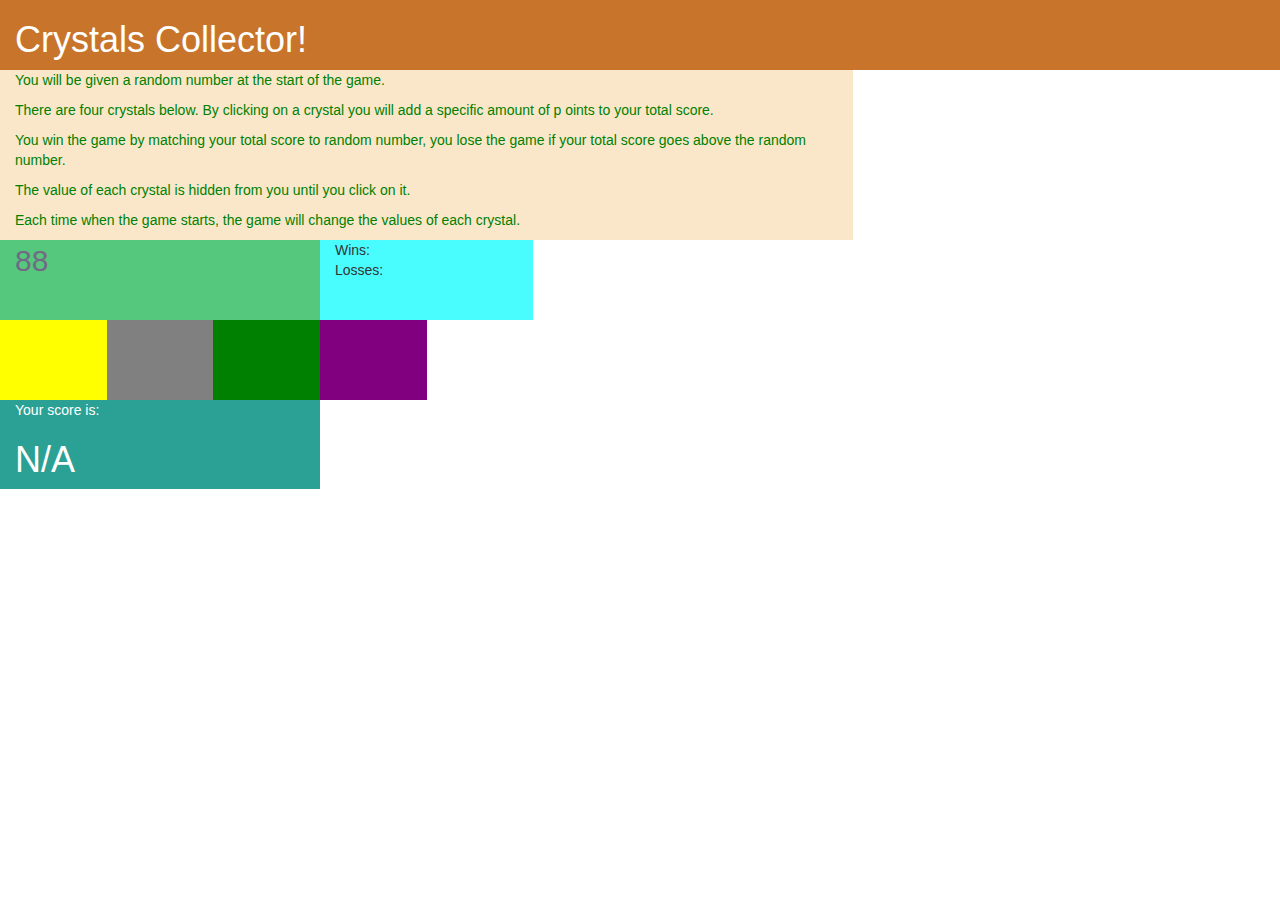
==== CrystalsCollector/index.html @ ab7d6957 "CrystalCollector Finished!" ====
<!DOCTYPE html>
<html lang="en">
<head>
	<meta charset="UTF-8">
	<title>Document</title>
	<link rel="stylesheet" href="https://maxcdn.bootstrapcdn.com/bootstrap/3.3.7/css/bootstrap.min.css">
	<script src="https://ajax.googleapis.com/ajax/libs/jquery/3.2.1/jquery.min.js"></script>
	<script src="assets/javascript/game.js"></script>
	<style>
		header {
			color: white;
			background-color: #C8742A;
		}
		.row > .col-xs-8 {
			color: green;
			background-color: #FAE7CA;
		}
		#random-number {
			background-color: #55C87E;
			font-size: 30px;
			height: 80px;
			color: #736985;
		}
		#scores {
			background-color: #49FCFE;
			height: 80px;
		}
		.current-score {
			background-color: #2BA196;
			color: white;
		}
		.crystal {
			height: 80px;
		}
		#first-crystal {
			background: yellow;
		}
		#second-crystal {
			background: grey;
		}
		#third-crystal {
			background: green;			
		}
		#fourth-crystal {
			background: purple;
		}
	</style>
</head>
<body>
	<div class="container-fluid">
		<div class="row">
			<div class="col-xs-12">
				<header class="row">
					<div class="col-xs-6"><h1>Crystals Collector!</h1></div>
				</header>
				<div class="row">
					<div class="col-xs-8">
						<p>You will be given a random number at the start of the game.</p>
						<p>There are four crystals below. By clicking on a crystal you will add a specific amount of p oints to your total score.</p>
						<p>You win the game by matching your total score to random number, you lose the game if your total score goes above the random number.</p>
						<p>The value of each crystal is hidden from you until you click on it.</p>
						<p>Each time when the game starts, the game will change the values of each crystal.</p>
					</div>
				</div>
				<div class="row">
					<div class="col-xs-3" id="random-number">N/A</div>
					<div class="col-xs-2" id="scores">
						Wins: <span id="wins"></span><br/>
						Losses: <span id="losses"></span>
					</div>
				</div>
				<div class="row">
					<div class="col-xs-1 crystal" id="first-crystal"></div>
					<div class="col-xs-1 crystal" id="second-crystal"></div>
					<div class="col-xs-1 crystal" id="third-crystal"></div>
					<div class="col-xs-1 crystal" id="fourth-crystal"></div>
				</div>
				<div class="row">
					<div class="col-xs-3 current-score">
						Your score is:
					</div>
				</div>
				<div class="row">
					<div class="col-xs-3 current-score">
						<h1><span id="current-value">N/A</span></h1>
					</div>
				</div>
			</div>
		</div>
	</div>
</body>
</html>
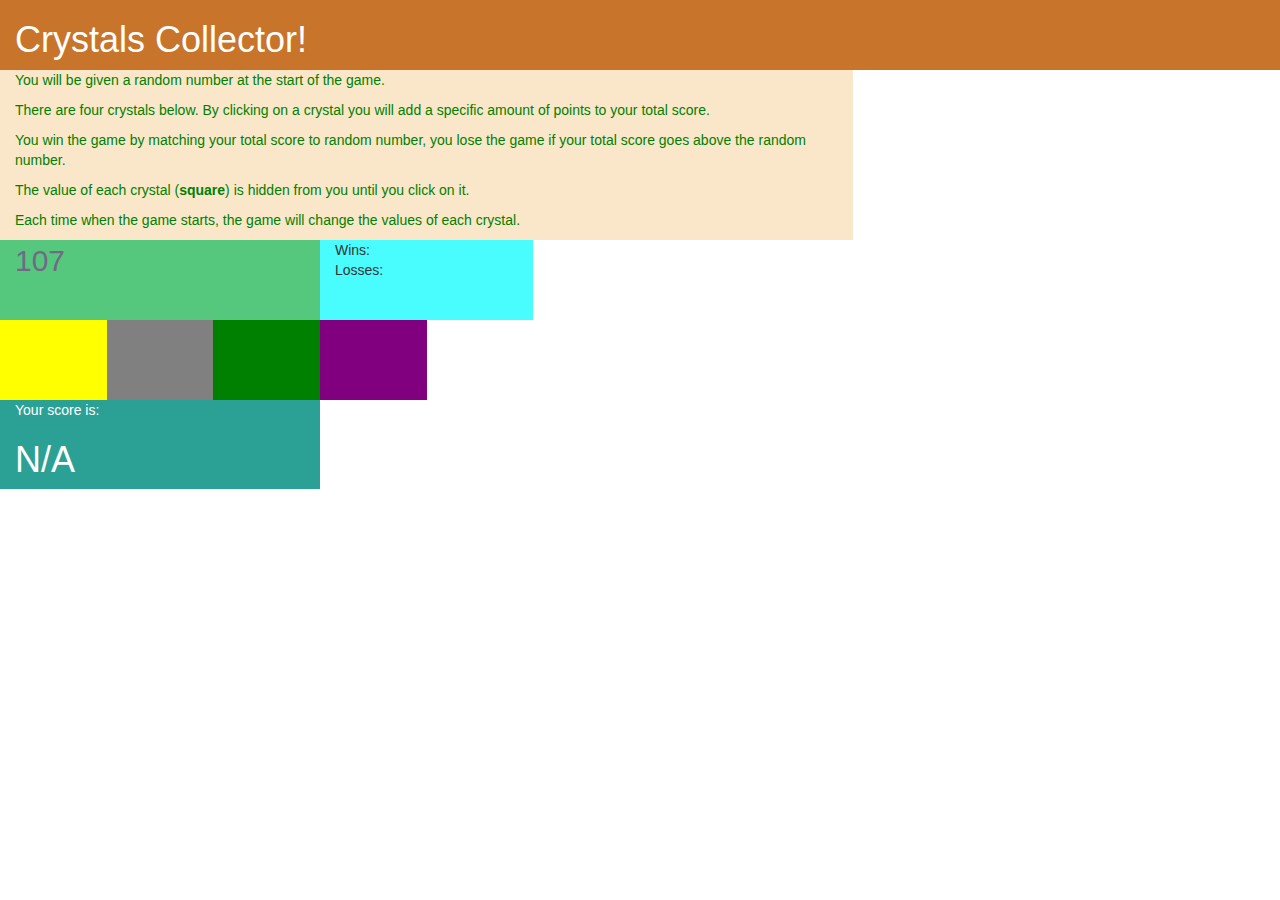
==== commit ceca8482: "Fixed Spelling Error." ====
--- a/CrystalsCollector/index.html
+++ b/CrystalsCollector/index.html
@@ -56,9 +56,9 @@
 				<div class="row">
 					<div class="col-xs-8">
 						<p>You will be given a random number at the start of the game.</p>
-						<p>There are four crystals below. By clicking on a crystal you will add a specific amount of p oints to your total score.</p>
+						<p>There are four crystals below. By clicking on a crystal you will add a specific amount of points to your total score.</p>
 						<p>You win the game by matching your total score to random number, you lose the game if your total score goes above the random number.</p>
-						<p>The value of each crystal is hidden from you until you click on it.</p>
+						<p>The value of each crystal (<strong>square</strong>) is hidden from you until you click on it.</p>
 						<p>Each time when the game starts, the game will change the values of each crystal.</p>
 					</div>
 				</div>
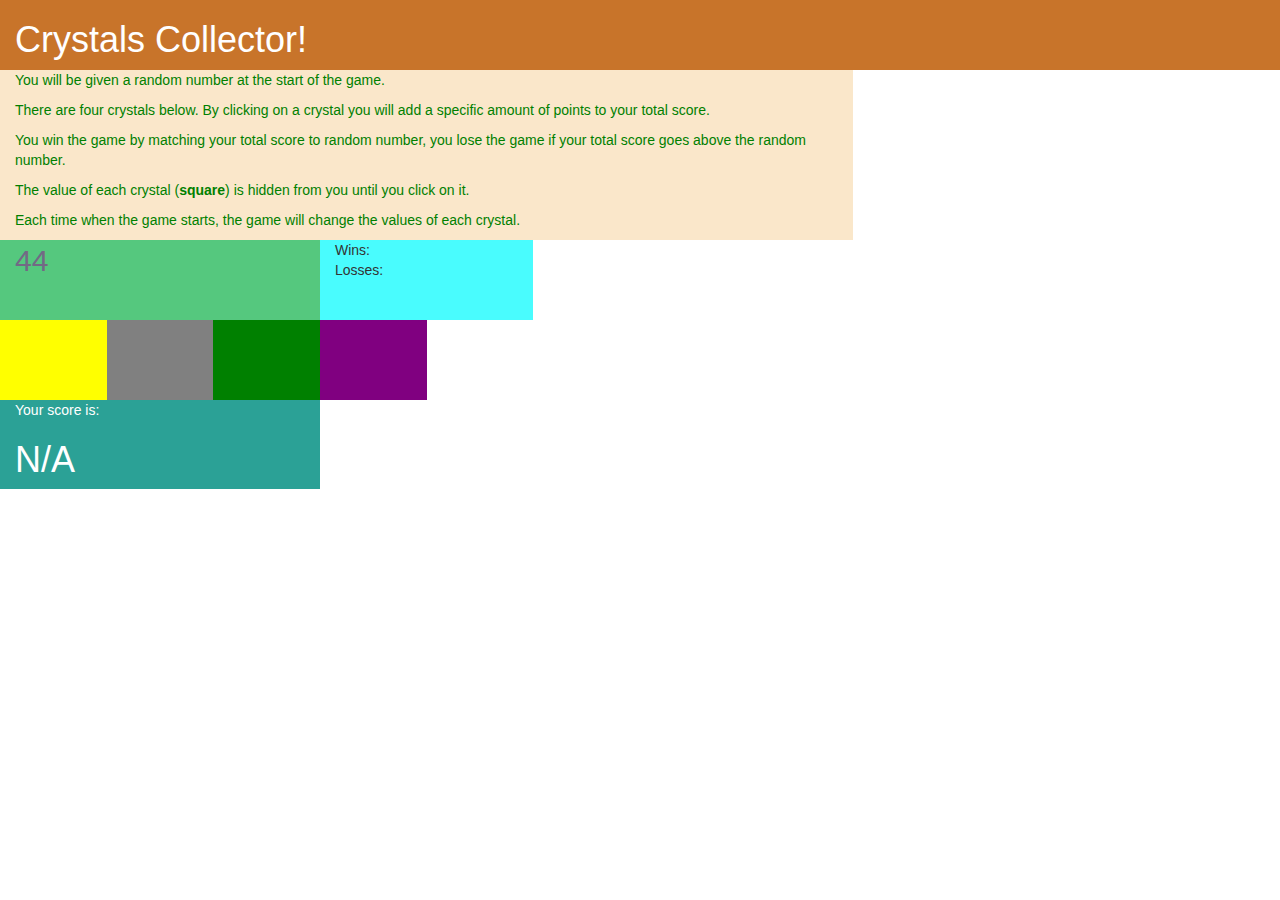
==== commit 40bd1632: "Removed CSS text from HTML" ====
--- a/CrystalsCollector/index.html
+++ b/CrystalsCollector/index.html
@@ -3,48 +3,11 @@
 <head>
 	<meta charset="UTF-8">
 	<title>Document</title>
+	<link rel="stylesheet" href="assets/css/reset.css">
 	<link rel="stylesheet" href="https://maxcdn.bootstrapcdn.com/bootstrap/3.3.7/css/bootstrap.min.css">
+	<link rel="stylesheet" href="assets/css/style.css">
 	<script src="https://ajax.googleapis.com/ajax/libs/jquery/3.2.1/jquery.min.js"></script>
 	<script src="assets/javascript/game.js"></script>
-	<style>
-		header {
-			color: white;
-			background-color: #C8742A;
-		}
-		.row > .col-xs-8 {
-			color: green;
-			background-color: #FAE7CA;
-		}
-		#random-number {
-			background-color: #55C87E;
-			font-size: 30px;
-			height: 80px;
-			color: #736985;
-		}
-		#scores {
-			background-color: #49FCFE;
-			height: 80px;
-		}
-		.current-score {
-			background-color: #2BA196;
-			color: white;
-		}
-		.crystal {
-			height: 80px;
-		}
-		#first-crystal {
-			background: yellow;
-		}
-		#second-crystal {
-			background: grey;
-		}
-		#third-crystal {
-			background: green;			
-		}
-		#fourth-crystal {
-			background: purple;
-		}
-	</style>
 </head>
 <body>
 	<div class="container-fluid">
--- a/CrystalsCollector/assets/css/style.css
+++ b/CrystalsCollector/assets/css/style.css
@@ -0,0 +1,37 @@
+header {
+	color: white;
+	background-color: #C8742A;
+}
+.row > .col-xs-8 {
+	color: green;
+	background-color: #FAE7CA;
+}
+#random-number {
+	background-color: #55C87E;
+	font-size: 30px;
+	height: 80px;
+	color: #736985;
+}
+#scores {
+	background-color: #49FCFE;
+	height: 80px;
+}
+.current-score {
+	background-color: #2BA196;
+	color: white;
+}
+.crystal {
+	height: 80px;
+}
+#first-crystal {
+	background: yellow;
+}
+#second-crystal {
+	background: grey;
+}
+#third-crystal {
+	background: green;			
+}
+#fourth-crystal {
+	background: purple;
+}